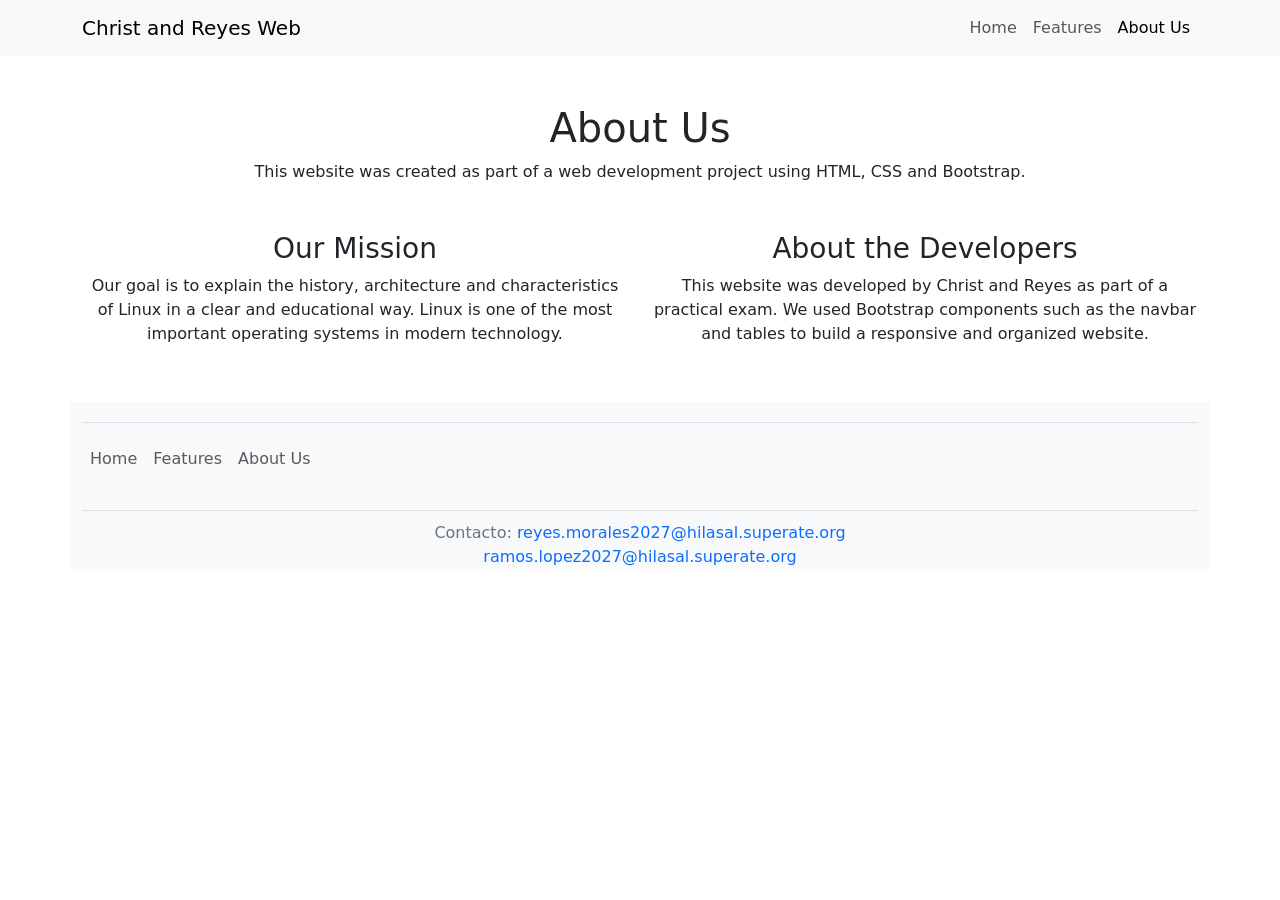
==== about.html @ bcfe5d72 "Add footer and About Us page" ====
<!DOCTYPE html>
<html lang="en">

<head>
<meta charset="UTF-8">
<meta name="viewport" content="width=device-width, initial-scale=1.0">

<title>About Us</title>

<link rel="stylesheet" href="Css/style.css">
<link rel="stylesheet" href="https://cdn.jsdelivr.net/npm/bootstrap@5.3.8/dist/css/bootstrap.min.css">

</head>

<body>

<nav class="navbar navbar-expand-lg navbar-light bg-light">
<div class="container">

<a class="navbar-brand" href="#">Christ and Reyes Web</a>

<ul class="navbar-nav">
<li class="nav-item">
<a class="nav-link" href="index.html">Home</a>
</li>

<li class="nav-item">
<a class="nav-link" href="features.html">Features</a>
</li>

<li class="nav-item">
<a class="nav-link active" href="about.html">About Us</a>
</li>
</ul>

</div>
</nav>

<div class="container text-center mt-5">

<h1>About Us</h1>

<p>
This website was created as part of a web development project using HTML, CSS and Bootstrap.
</p>

<div class="row mt-5">

<div class="col-md-6">
<h3>Our Mission</h3>

<p>
Our goal is to explain the history, architecture and characteristics of Linux in a clear and educational way. Linux is one of the most important operating systems in modern technology.
</p>
</div>

<div class="col-md-6">
<h3>About the Developers</h3>

<p>
This website was developed by Christ and Reyes as part of a practical exam. We used Bootstrap components such as the navbar and tables to build a responsive and organized website.
</p>
</div>

</div>

</div>

<footer class="container">

<div class="d-flex flex-wrap justify-content-between align-items-center py-3 border-top">

<ul class="nav col-md-6">
<li class="nav-item"><a href="index.html" class="nav-link px-2 text-muted">Home</a></li>
<li class="nav-item"><a href="features.html" class="nav-link px-2 text-muted">Features</a></li>
<li class="nav-item"><a href="about.html" class="nav-link px-2 text-muted">About Us</a></li>
</ul>

</div>

<div class="footer-contact text-center">
<p>
Contacto:
<a href="mailto:reyes.morales2027@hilasal.superate.org">
reyes.morales2027@hilasal.superate.org
</a>
<br>
<a href="mailto:ramos.lopez2027@hilasal.superate.org">
ramos.lopez2027@hilasal.superate.org
</a>
</p>
</div>

</footer>


<script src="https://cdn.jsdelivr.net/npm/bootstrap@5.3.8/dist/js/bootstrap.bundle.min.js"></script>

</body>
</html>
---- Css/style.css ----
footer{
background-color:#f8f9fa;
margin-top:40px;
padding-top:20px;
}

footer a{
text-decoration:none;
font-weight:500;
}

footer a:hover{
text-decoration:underline;
}

.footer-contact{
border-top:1px solid #ddd;
margin-top:15px;
padding-top:10px;
color:#6c757d;
}
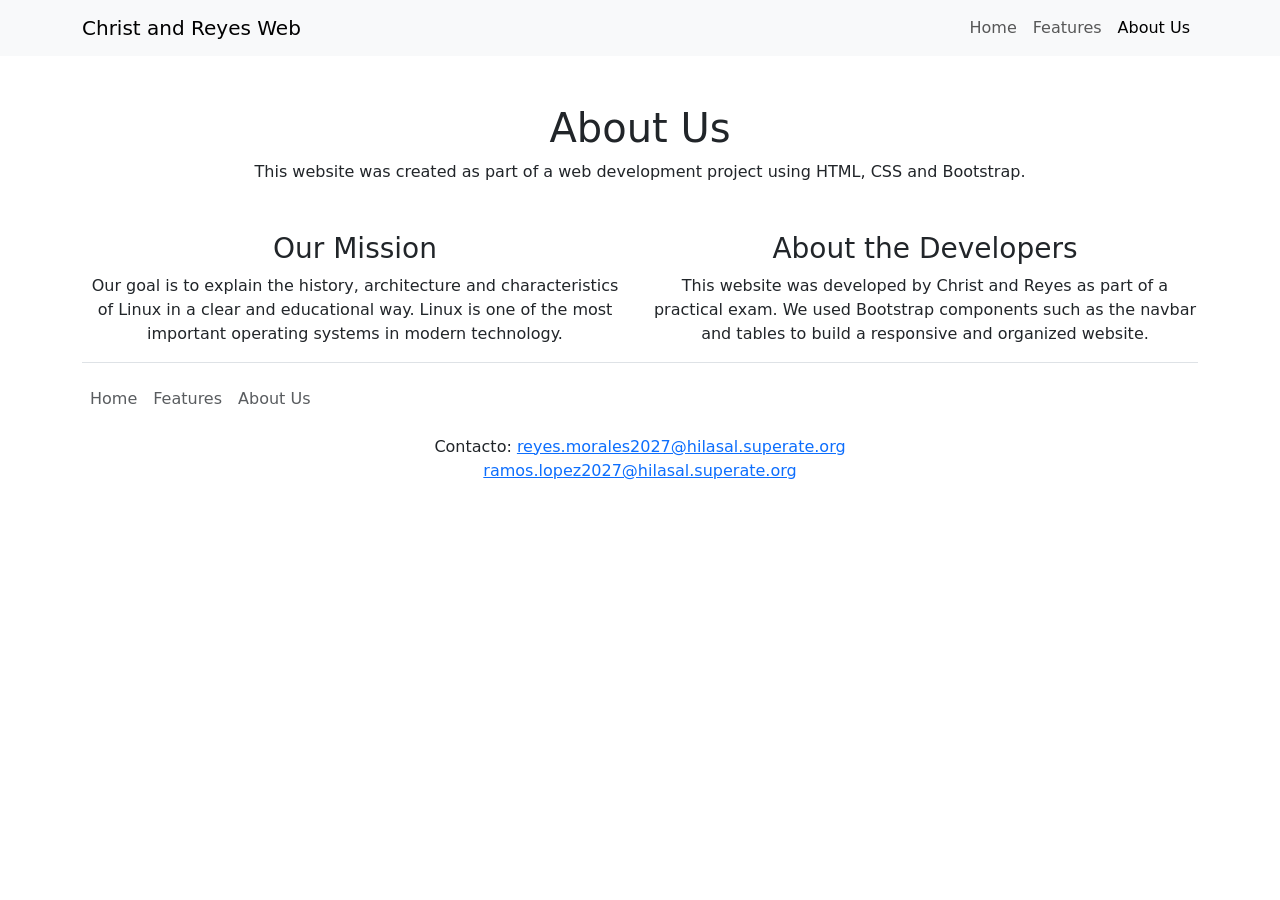
==== commit 0fb16ba4: "Resolucion de problema responsive" ====
--- a/about.html
+++ b/about.html
@@ -72,8 +72,8 @@
 
 <ul class="nav col-md-6">
 <li class="nav-item"><a href="index.html" class="nav-link px-2 text-muted">Home</a></li>
-<li class="nav-item"><a href="features.html" class="nav-link px-2 text-muted">Features</a></li>
-<li class="nav-item"><a href="about.html" class="nav-link px-2 text-muted">About Us</a></li>
+<li class="nav-item"><a href="Features.html" class="nav-link px-2 text-muted">Features</a></li>
+<li class="nav-item"><a href="About_us.html" class="nav-link px-2 text-muted">About Us</a></li>
 </ul>
 
 </div>
--- a/Css/style.css
+++ b/Css/style.css
@@ -1,21 +1,10 @@
-footer{
-background-color:#f8f9fa;
-margin-top:40px;
-padding-top:20px;
+* {
+    box-sizing: border-box;
 }
 
-footer a{
-text-decoration:none;
-font-weight:500;
+
+.carousel-caption h5,
+.carousel-caption p {
+    color: black;
 }
 
-footer a:hover{
-text-decoration:underline;
-}
-
-.footer-contact{
-border-top:1px solid #ddd;
-margin-top:15px;
-padding-top:10px;
-color:#6c757d;
-}
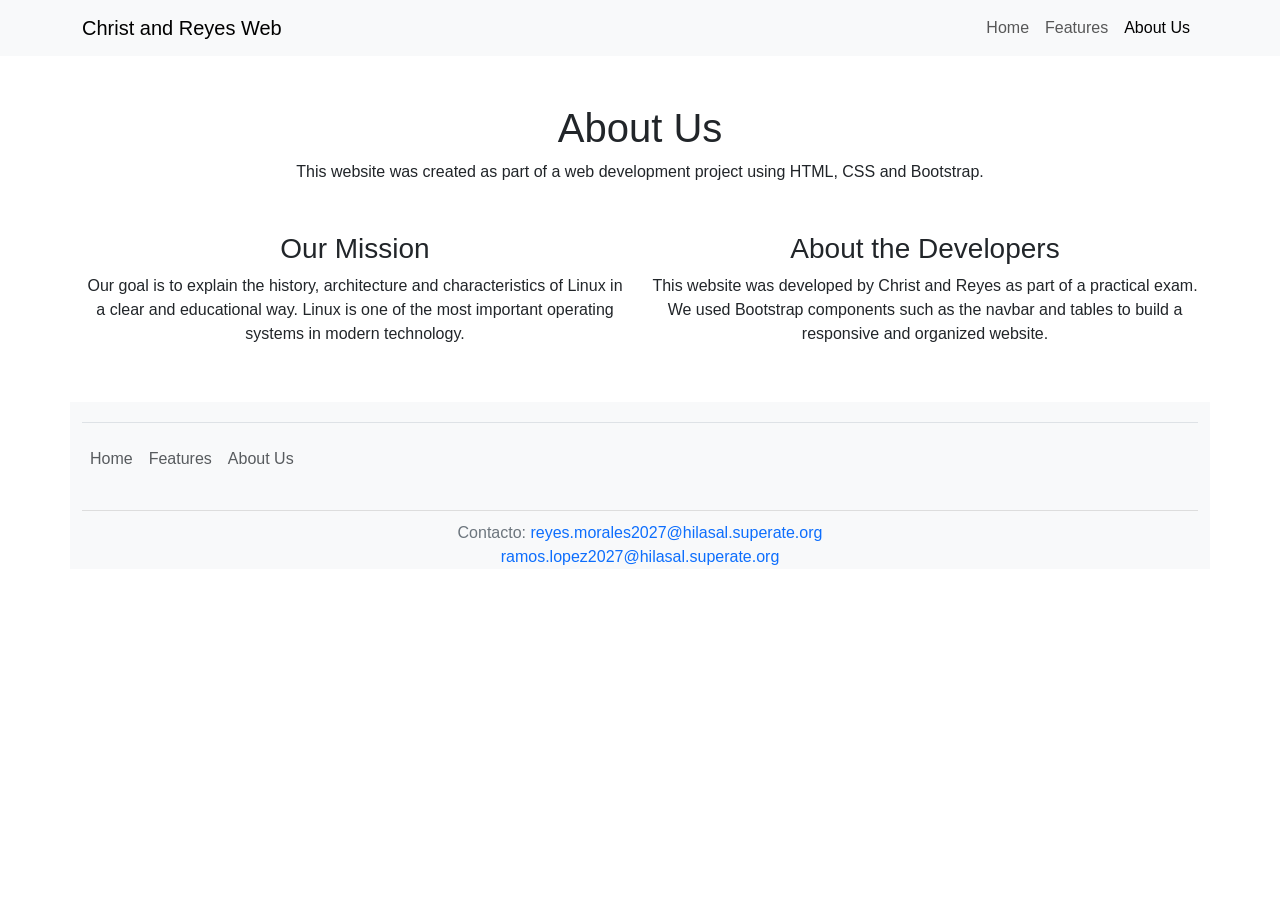
==== commit dcc6393f: "Resolucion de problema responsive" ====
--- a/about.html
+++ b/about.html
@@ -7,8 +7,9 @@
 
 <title>About Us</title>
 
-<link rel="stylesheet" href="Css/style.css">
 <link rel="stylesheet" href="https://cdn.jsdelivr.net/npm/bootstrap@5.3.8/dist/css/bootstrap.min.css">
+<link rel="stylesheet" href="Css/style3.css">
+
 
 </head>
 
@@ -25,11 +26,11 @@
 </li>
 
 <li class="nav-item">
-<a class="nav-link" href="features.html">Features</a>
+<a class="nav-link" href="Features.html">Features</a>
 </li>
 
 <li class="nav-item">
-<a class="nav-link active" href="about.html">About Us</a>
+<a class="nav-link active" href="about_us.html">About Us</a>
 </li>
 </ul>
 
--- a/Css/style3.css
+++ b/Css/style3.css
@@ -0,0 +1,28 @@
+*{
+    box-sizing:border-box;
+    margin:0;
+    padding:0;
+    font-family:'Poppins',sans-serif;
+}
+
+footer{
+background-color:#f8f9fa;
+margin-top:40px;
+padding-top:20px;
+}
+
+footer a{
+text-decoration:none;
+font-weight:500;
+}
+
+footer a:hover{
+text-decoration:underline;
+}
+
+.footer-contact{
+border-top:1px solid #ddd;
+margin-top:15px;
+padding-top:10px;
+color:#6c757d;
+}
